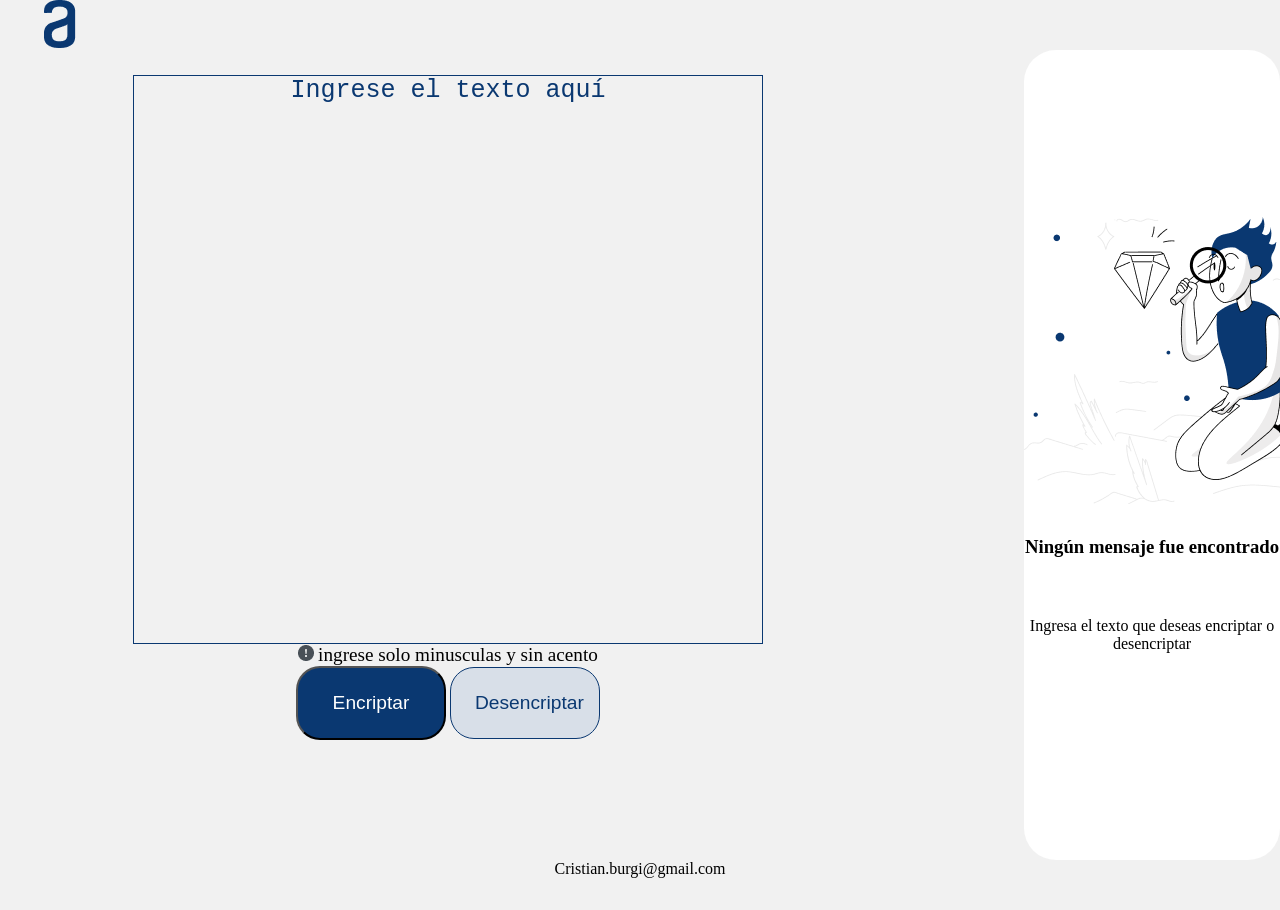
==== index.html @ ec7f9c17 "creación del repositorio. subí los archivos del proyecto Encriptador." ====
<!DOCTYPE html>
<html lang="es">

<head>
    <meta charset="UTF-8">
    <meta name="viewport" content="width=device-width, initial-scale=1.0">
    <link rel="stylesheet" href="style.css">
    <title>Encriptador</title>
</head>

<body>
    <header>
        <img src="Logo.png" alt="Logo Alura">

    </header>
    <main>
        <section class="seccion1">
            <textarea class="area" placeholder="Ingrese el texto aquí"></textarea>
            <div class="botones">
                <div class="parrafo">
                    <img src="bi_exclamation-circle-fill.png" alt="signo exclamacion">
                    <p class="anotacion">ingrese solo minusculas y sin acento</p>
                </div>
                <input type="button" class="btn-encriptar" value="Encriptar">
                <input type="button" class="btn-desencriptar" value="Desencriptar">
            </div>
        </section>

        <section class="seccion2">
            <div class="contenedor-munieco" >
                <img src="Muñeco.png" alt="muñeco de alura">
            </div>

            <div class="contenedor-h3">
                <h3>Ningún mensaje fue encontrado</h3>
            </div>

            <div class="contenedor-parrafo">
                <p>Ingresa el texto que deseas encriptar o desencriptar</p>
            </div>

            <div class="contenedor-resultado">
                <h3>Mensaje Encriptado:</h3>
                <p class="texto-resultado"></p>
            </div>

            <div class="copiar">
                <input type="button" class="btn-copiar" value="Copiar">
            </div>

        </section>

    </main>
    <footer>
        <p>Cristian.burgi@gmail.com</p>
    </footer>

    <script src="script.js"></script>
</body>

</html>
---- style.css ----
* {
    margin: 0;
    padding: 0;
}

body {
    background-color: #f1f1f1;
}

header {
    width: 100%;
    height: 50px;

}

main {
    width: 100%;
    height: 90vh;

    display: flex;
    justify-content: space-between;
}

section {
    width: 40%;
    height: 100%;

    display: inline-block;
}

.seccion1 {
    width: 70%;
    
}
.area::placeholder{
    color: #0A3871;
}

.area {
    width: 70%;
    height: 70%;
    display: block;
    margin: auto;
    margin-top: 25px;
    resize: none;
    font-size: 25px;
    color: #0A3871;
    border: #0A3871 solid thin;
    outline:none;
    background-color: #f1f1f1;
    text-align: center;
    
}

.anotacion {
    font-size: larger;
}

.botones {
    text-align: center;
}

.parrafo img,
.parrafo p {
    display: inline-block;
}

.btn-encriptar {
    background-color: #0A3871;
    color: #ffffff;
    font-size: larger;
}

.btn-encriptar:hover {
    background-color: darkblue;
    animation-timing-function: ease-out;
    animation-duration: 300ms;
}

.btn-desencriptar {
    background-color: #D8DFE8;
    color: #0A3871;
    font-size: larger;
    border: #0A3871 solid 1px;
}

.btn-desencriptar:hover {
    background-color: azure;
    animation-timing-function: ease-out;
    animation-duration: 300ms;
}

.btn-encriptar,
.btn-desencriptar {
    width: 150px;
    height: 30%;  
    padding: 24px;
    border-radius: 24px;
    gap: 8px;
}

.seccion2 {  
    background-color: #ffffff;
    width: 20%; 
    border-radius: 32px;
    
    box-sizing: border-box;
    overflow: hidden; 
}
.seccion2:hover{
    box-shadow: 0 5px 35px 0px rgba(0,0,0,.2);   
}

.contenedor-munieco {
    width: 100%;
    height: 60%;
    padding-top: 150px;
    box-sizing: border-box;
    overflow: hidden;
  
}

.contenedor-h3 {
    width: 100%;
    height: 10%;
    text-align: center;
}

.contenedor-parrafo {
    width: 100%;
    height: 50%;
    text-align: center;
}

.contenedor-resultado {
    width: 100%;
    height: 85%;
    padding: 25px;
    box-sizing: border-box;
}

.copiar {
    text-align: center;

}

.btn-copiar {

    width: 150PX;
    height: 70px;
    top: 107px;
    left: 24px;
    padding: 24px;
    border-radius: 24px;
    gap: 8px;
    background-color: #D8DFE8;
    color: #0A3871;
    font-size: larger;
    border: #0A3871 solid 1px;

}

.btn-copiar:hover {
    background-color: azure;
    animation-timing-function: ease-out;
    animation-duration: 300ms;
}


footer {
    width: 100%;
    height: 50px;

    text-align: center;
}

.ocultar {
    display: none;
}
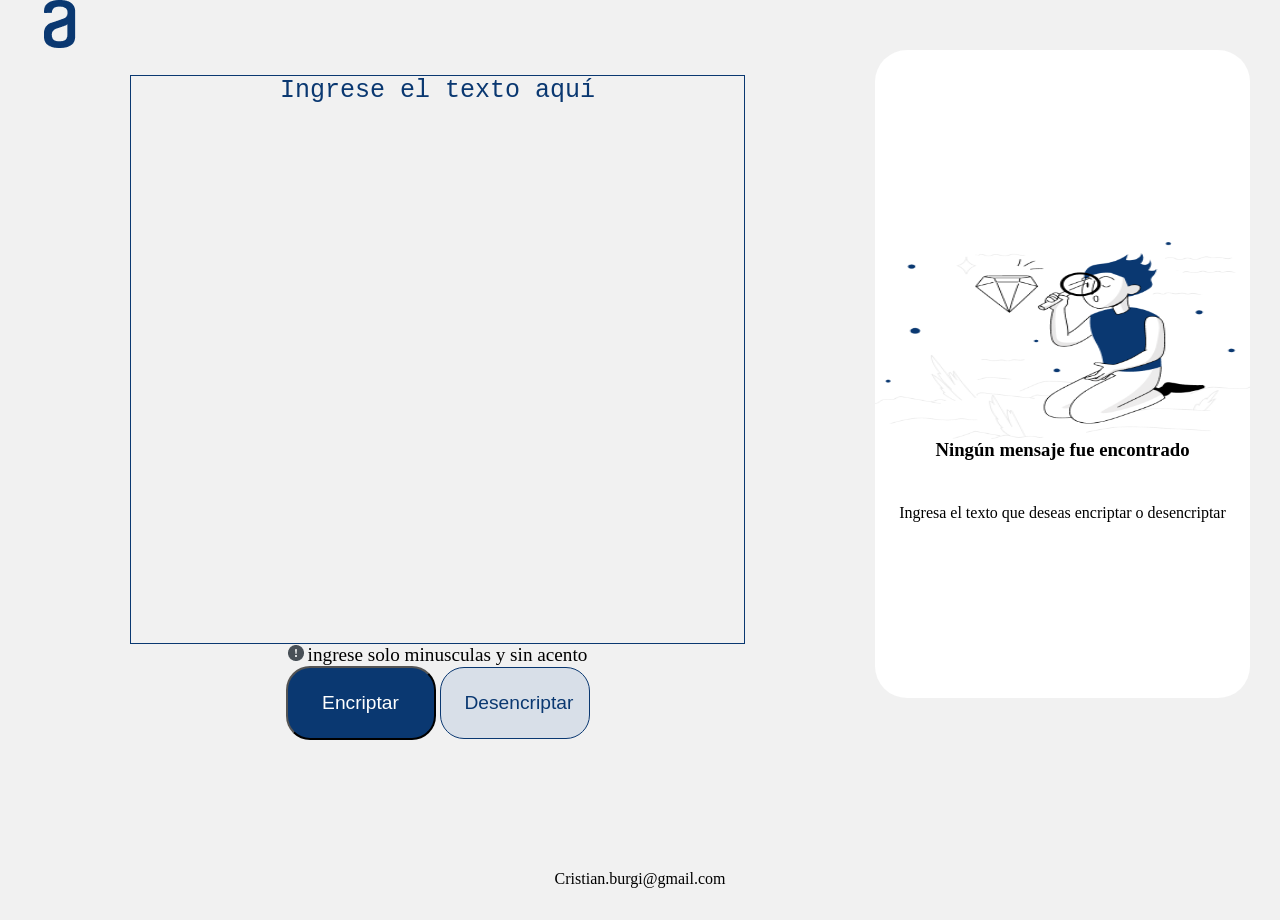
==== commit bab13cd4: "organizacion de los archivos" ====
--- a/index.html
+++ b/index.html
@@ -10,7 +10,7 @@
 
 <body>
     <header>
-        <img src="Logo.png" alt="Logo Alura">
+        <img src="./imagenes/Logo.png" alt="Logo Alura">
 
     </header>
     <main>
@@ -18,7 +18,7 @@
             <textarea class="area" placeholder="Ingrese el texto aquí"></textarea>
             <div class="botones">
                 <div class="parrafo">
-                    <img src="bi_exclamation-circle-fill.png" alt="signo exclamacion">
+                    <img src="./imagenes/bi_exclamation-circle-fill.png" alt="signo exclamacion">
                     <p class="anotacion">ingrese solo minusculas y sin acento</p>
                 </div>
                 <input type="button" class="btn-encriptar" value="Encriptar">
@@ -28,7 +28,7 @@
 
         <section class="seccion2">
             <div class="contenedor-munieco" >
-                <img src="Muñeco.png" alt="muñeco de alura">
+                <img src="./imagenes/Muñeco.png" alt="muñeco de alura" width="100%" height="100%">
             </div>
 
             <div class="contenedor-h3">
--- a/style.css
+++ b/style.css
@@ -101,11 +101,12 @@
 
 .seccion2 {  
     background-color: #ffffff;
-    width: 20%; 
+    width: 30%; 
     border-radius: 32px;
-    
+    height: 80%;
     box-sizing: border-box;
     overflow: hidden; 
+    margin-right: 30px;
 }
 .seccion2:hover{
     box-shadow: 0 5px 35px 0px rgba(0,0,0,.2);   
@@ -114,7 +115,7 @@
 .contenedor-munieco {
     width: 100%;
     height: 60%;
-    padding-top: 150px;
+    padding-top: 12em;
     box-sizing: border-box;
     overflow: hidden;
   
@@ -133,7 +134,7 @@
 }
 
 .contenedor-resultado {
-    width: 100%;
+    width: 80%;
     height: 85%;
     padding: 25px;
     box-sizing: border-box;
@@ -170,7 +171,7 @@
 footer {
     width: 100%;
     height: 50px;
-
+    margin-top: 10px;
     text-align: center;
 }
 
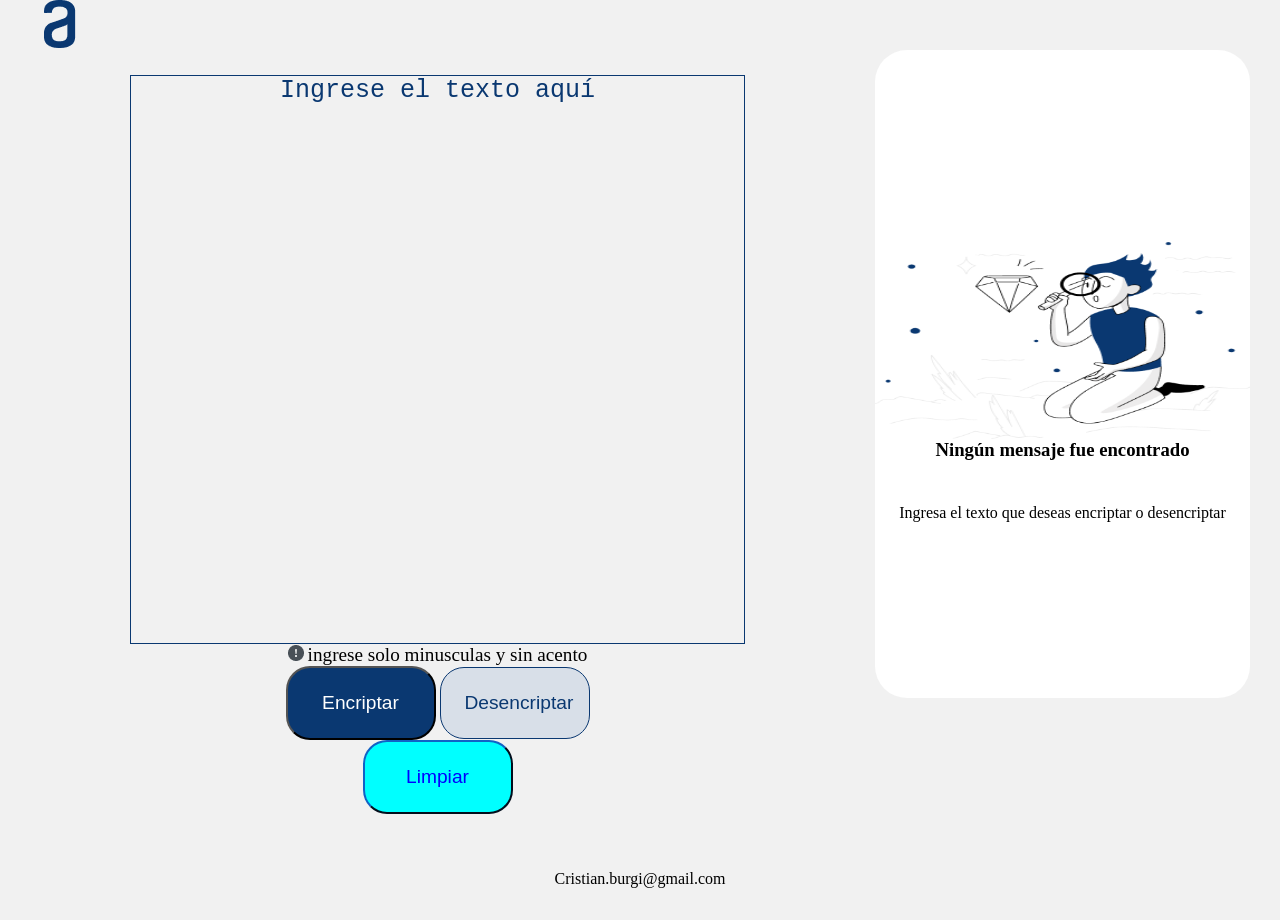
==== commit 45f8791c: "Agrego boton "limpiar"" ====
--- a/index.html
+++ b/index.html
@@ -23,6 +23,10 @@
                 </div>
                 <input type="button" class="btn-encriptar" value="Encriptar">
                 <input type="button" class="btn-desencriptar" value="Desencriptar">
+                
+            </div>
+            <div class="limpiar">
+                <input type="button"  class="btn-limpiar" value="Limpiar">
             </div>
         </section>
 
--- a/style.css
+++ b/style.css
@@ -91,12 +91,28 @@
 }
 
 .btn-encriptar,
-.btn-desencriptar {
+.btn-desencriptar,
+.btn-limpiar {
     width: 150px;
     height: 30%;  
     padding: 24px;
     border-radius: 24px;
     gap: 8px;
+}
+.limpiar{
+    text-align: center;
+}
+.btn-limpiar{
+   font-size: larger;
+   color: blue;
+    background-color: aqua;
+    border-color: #0A3871;
+    
+}
+.btn-limpiar:hover {
+    background-color: aquamarine;
+    animation-timing-function: ease-out;
+    animation-duration: 300ms;
 }
 
 .seccion2 {  
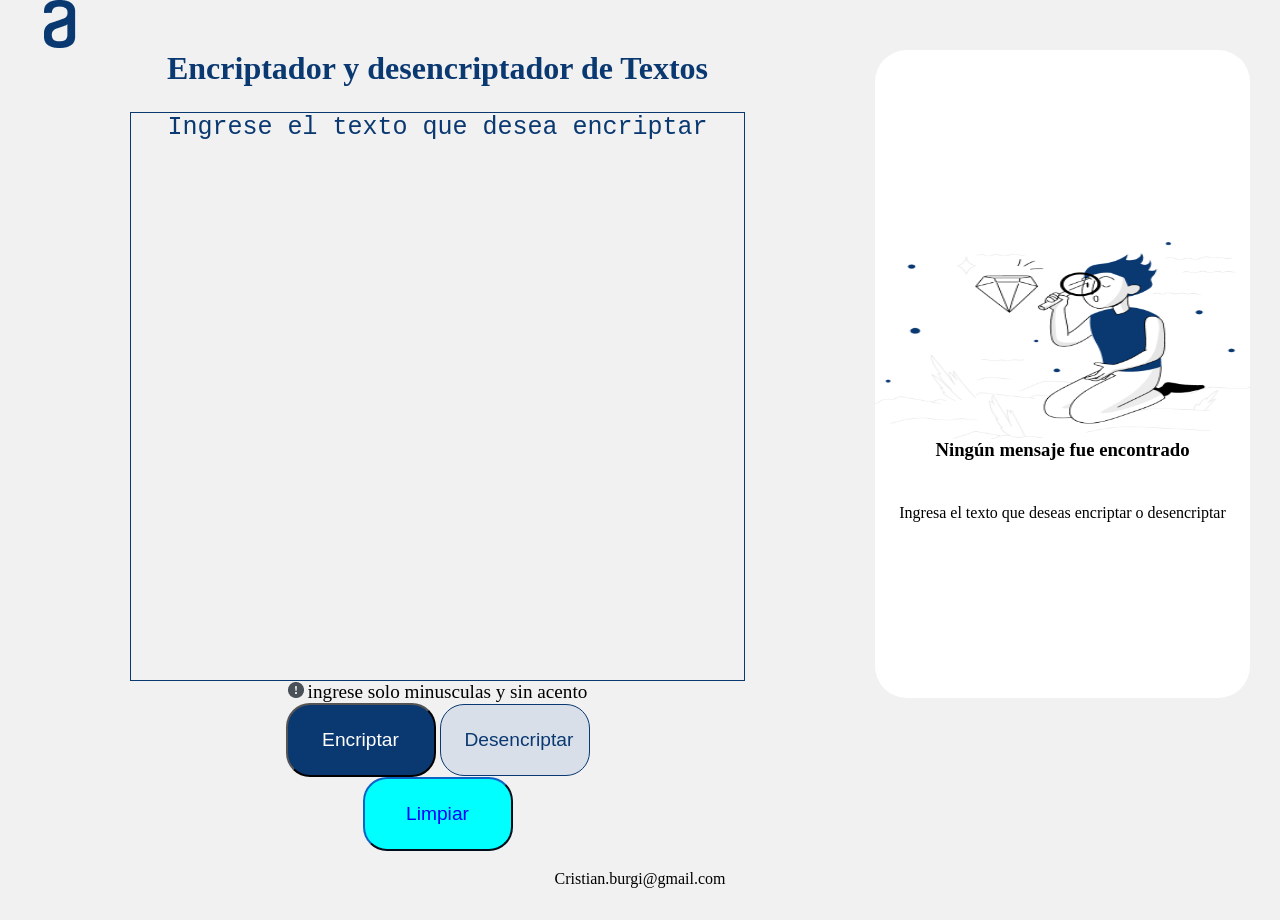
==== commit 722f928b: "agrego titulo" ====
--- a/index.html
+++ b/index.html
@@ -13,9 +13,10 @@
         <img src="./imagenes/Logo.png" alt="Logo Alura">
 
     </header>
-    <main>
+    <main> 
         <section class="seccion1">
-            <textarea class="area" placeholder="Ingrese el texto aquí"></textarea>
+            <h1 class="titulo">Encriptador y desencriptador de Textos</h1>
+            <textarea class="area" placeholder="Ingrese el texto que desea encriptar"></textarea>
             <div class="botones">
                 <div class="parrafo">
                     <img src="./imagenes/bi_exclamation-circle-fill.png" alt="signo exclamacion">
--- a/style.css
+++ b/style.css
@@ -35,7 +35,13 @@
 .area::placeholder{
     color: #0A3871;
 }
-
+.titulo{
+    text-align: center;
+    font-size: 2em;
+    font-weight: bold;
+    color:#0A3871;
+  
+}
 .area {
     width: 70%;
     height: 70%;
